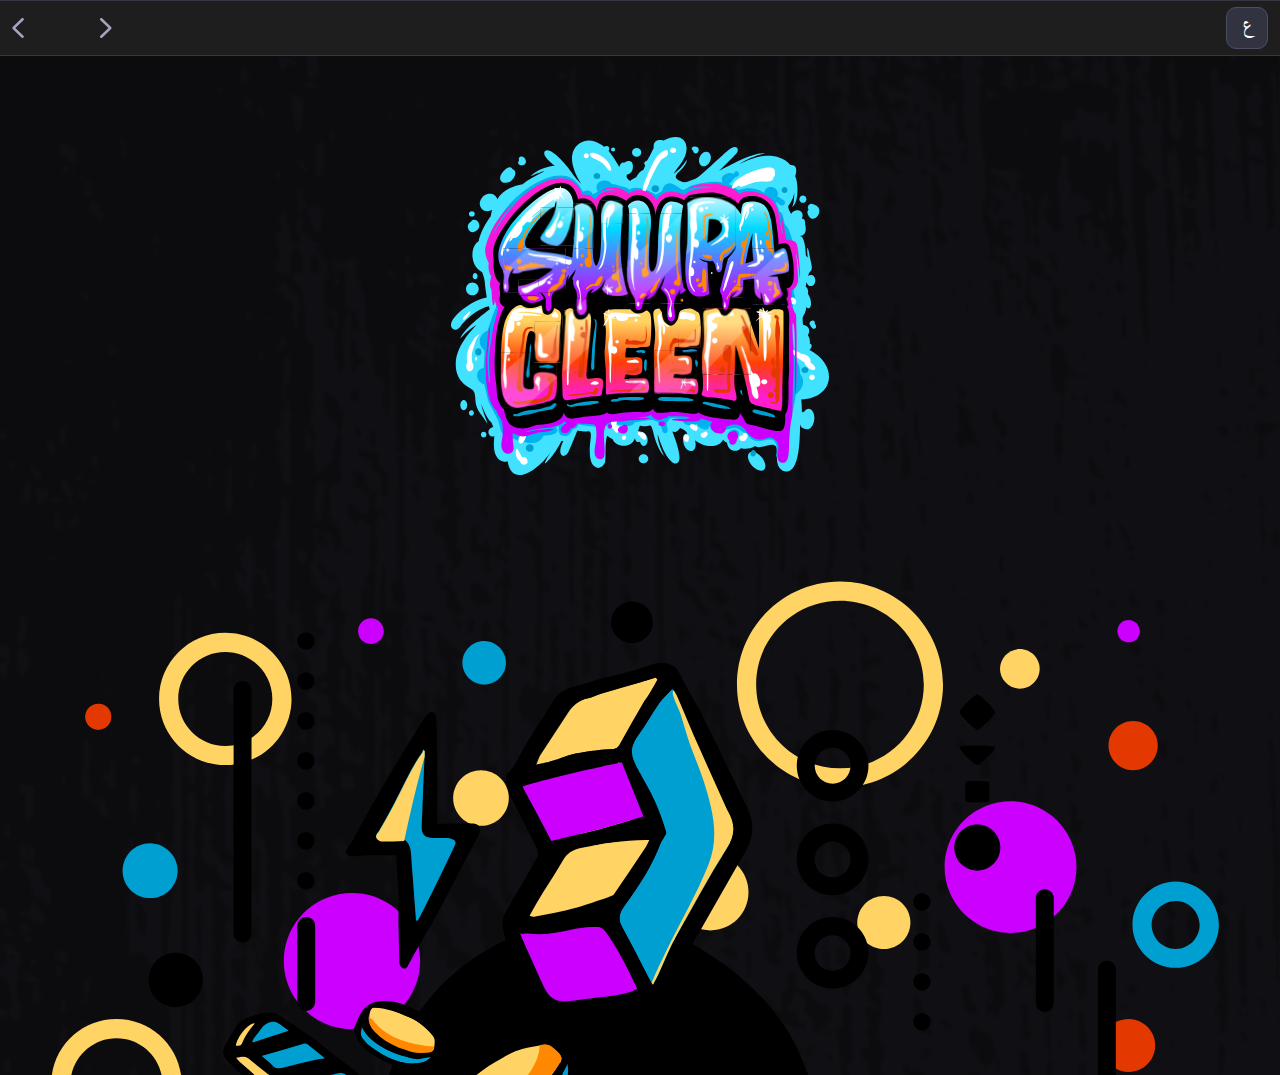
==== index.html @ d8a48c81 "first commit" ====
<!DOCTYPE html>
<html lang="en">

<head>
    <meta charset="UTF-8">
    <meta http-equiv="X-UA-Compatible" content="IE=edge">
    <meta name="viewport" content="width=device-width, initial-scale=1.0">
    <title>Suupa</title>
    <link rel="stylesheet" href="./css/bootstrap.css">
    <link rel="stylesheet" href="./css/style.css">
</head>

<body>
    <!-- Navigation and change language  -->
    <div class="container-fluid navigation">
        <div class="top__toggles min-width-100 d-flex justify-content-between">
            <img src="./assets/images/left_arrow.svg" class="prevIntro" alt="previous">
            <img src="./assets/images/right_arrow.svg" class="nextIntro" alt="next">

        </div>
        <div class="lang__toggle">
            <span>ع</span>
        </div>
    </div>
    <!-- loader before initializing   -->
    <div class="container d-flex justify-content-center align-items-center minHeight-500">
        <div class="loading">
            <img src="./assets/images/SuupaGraphic.svg" alt="Suupa clean">
        </div>
    </div>
    <!-- Main content  -->
    <div class="container-fluid hide mainWrapper  my-20">
        <div class="row">
            <div class="col-xs-12 header">
                <div class="first__header ">
                    <div class=" d-flex flex-column align-items-center">
                        <h1>The Best Car Cleaning Service</h1>
                        <h4>
                            With Simple clicks and steps, get the best car cleaning service </h4>
                        <h4>with <span class="purple"> SUUPA</span> <span class="orange">CLEEN</span></h4>
                    </div>
                    <div class="car d-flex justify-content-end">
                        <img src="./assets/images/carWashed.svg" alt="">

                    </div>
                </div>
                <div class="second__header hide ">
                    <div class=" d-flex flex-column align-items-center">
                        <h1>Add Your Car Details & Location</h1>
                        <h4>
                            Just add your car details & location, Thats it ! and Let </h4>
                        <h4> <span class="purple"> SUUPA</span> <span class="orange">CLEEN</span> do the rest ✌️ </h4>
                    </div>
                    <div class="car d-flex justify-content-center">
                        <img src="./assets/images/carWashed2.svg" class="stopCar animateCar" alt="">

                    </div>
                </div>
                <div class="third__header hide ">
                    <div class=" d-flex flex-column align-items-center">
                        <h1>Choose Your Membership</h1>
                        <h4><span class="purple"> SUUPA</span> <span class="orange">CLEEN</span> offers multiple
                            memberships that can be a fit </h4>
                        <h4>for all your needs</h4>
                    </div>
                    <div class="car d-flex ">
                        <img src="./assets/images/carWashed3.svg" class="" alt="">

                    </div>
                </div>
                <div class="header__bottom d-flex justify-content-between">
                    <div>
                        <div class="prevIntro header__left hide">
                            <img src="./assets/images/left_Arrow2.svg" alt="">

                        </div>

                    </div>
                    <div class="indicators d-flex justify-content-center">
                        <div class="bullet active"></div>
                        <div class="bullet"></div>
                        <div class="bullet"></div>

                    </div>
                    <div>
                        <div class="header__right nextIntro">
                            <img src="./assets/images/right_Arrow2.svg" alt="">

                        </div>
                    </div>
                </div>

            </div>



        </div>
    </div>
    <footer>
        <img src="./assets/images/colors.svg" alt="">
    </footer>
    <script src="./js/bootstrap.js"></script>
    <script src="./js/jquery.js"></script>
    <script src="./js/app.js"></script>

</body>

</html>
---- css/style.css ----
body {
  background-image: url("../assets/images/Background.svg");
  background-repeat: no-repeat;
  background-size: cover;
  background-color: #101014;
  overflow: hidden;
}

@font-face {
  font-family: lateef;
  src: url("../assets/fonts/Lateef-Regular.ttf");
}
@font-face {
  font-family: Dubai;
  src: url("../assets/fonts/Dubai-Regular.otf");
}
.navigation {
  width: 100%;
  height: 56px;
  background: #1E1E1E;
  box-shadow: inset 0px -1px 0px rgba(76, 78, 98, 0.5), inset 0px 1px 0px rgba(76, 78, 98, 0.5);
  display: flex;
  align-items: center;
  justify-content: space-between;
}

.lang__toggle span {
  width: 42px;
  height: 42px;
  background-color: #323341;
  color: #ffff;
  Font-size: 24px;
  display: flex;
  align-items: center;
  justify-content: center;
  font-family: lateef;
  line-height: 24px;
  border: 1px solid #4C4E62;
  box-sizing: border-box;
  border-radius: 10px;
  padding-bottom: 8px;
}

.loading img {
  width: 378px;
}

footer {
  position: relative;
  bottom: 0;
  width: 100%;
  height: 100px;
}
footer img {
  width: 100%;
}

/*global classes */
.minHeight-500 {
  min-height: 500px;
}

.hide {
  display: none !important;
}

.min-width-100 {
  min-width: 100px;
}

.my-20 {
  margin-top: 20px;
}

@media (max-width: 700px) {
  .loading img {
    width: 225px;
  }
}
.header h1 {
  font-family: Dubai;
  font-style: normal;
  font-weight: bold;
  line-height: 41px;
  color: #FFFFFF;
}
.header h4 {
  color: #A4A4C0;
}
.header .purple {
  color: #CB00FF;
}
.header .orange {
  color: #FF8800;
}
.header .header__bottom {
  margin-top: 16px;
}
.header .header__bottom .indicators {
  margin-top: 20px;
}
.header .header__bottom .indicators .bullet {
  width: 6px;
  height: 6px;
  background: #A4A4C0;
  margin: 0 5px;
  border-radius: 999px;
  transition: 0.3s ease-in-out all;
}
.header .header__bottom .indicators .active {
  width: 18px;
  height: 6px;
  background: #CB00FF;
  border-radius: 100px;
  transition: 0.3s ease-in-out all;
}
.header .header__bottom .header__left,
.header .header__bottom .header__right {
  width: 42px;
  height: 42px;
  background-color: #323341;
  color: #ffff;
  display: flex;
  align-items: center;
  justify-content: center;
  font-family: lateef;
  border: 1px solid #4C4E62;
  box-sizing: border-box;
  border-radius: 10px;
}
.header .stopCar {
  transform: translateX(10000px);
}
.header .animateCar {
  transition: 0.5s ease-in-out all;
}

@media (max-width: 600px) {
  .header h1 {
    font-size: 24px;
  }
  .header h4 {
    font-size: 12px;
  }
}

/*# sourceMappingURL=style.css.map */
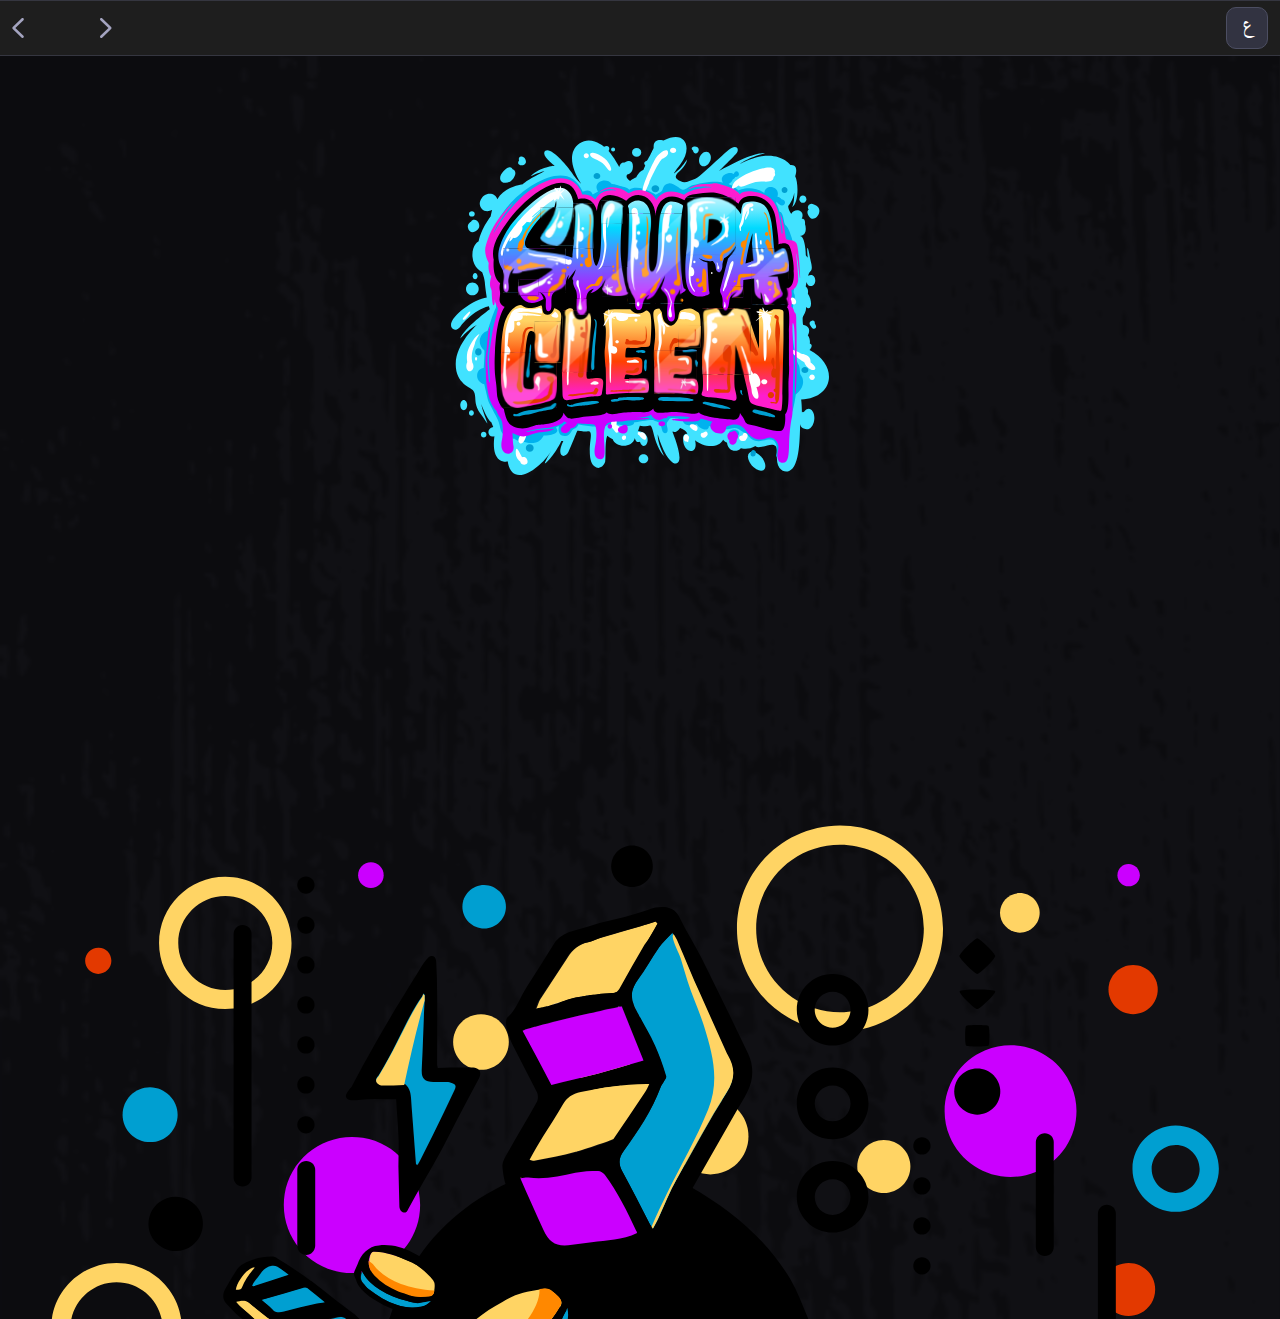
==== commit c81c75b3: "sign in" ====
--- a/index.html
+++ b/index.html
@@ -5,7 +5,7 @@
     <meta charset="UTF-8">
     <meta http-equiv="X-UA-Compatible" content="IE=edge">
     <meta name="viewport" content="width=device-width, initial-scale=1.0">
-    <title>Suupa</title>
+    <title>Suupa Cleen</title>
     <link rel="stylesheet" href="./css/bootstrap.css">
     <link rel="stylesheet" href="./css/style.css">
 </head>
--- a/css/style.css
+++ b/css/style.css
@@ -46,7 +46,7 @@
 }
 
 footer {
-  position: relative;
+  position: absolute;
   bottom: 0;
   width: 100%;
   height: 100px;
@@ -143,5 +143,120 @@
     font-size: 12px;
   }
 }
+.po-30 {
+  position: absolute;
+  bottom: 2%;
+}
+
+.page {
+  z-index: 999;
+}
+
+.signIn {
+  width: 374px;
+  margin-top: 27px;
+  height: 620px;
+  background: linear-gradient(161.02deg, rgba(46, 46, 60, 0.4) 5.04%, rgba(46, 46, 60, 0.1) 94.8%);
+  border: 1px solid #4C4E62;
+  box-sizing: border-box;
+  box-sizing: border-box;
+  box-shadow: 0px 4px 24px -1px rgba(0, 0, 0, 0.2);
+  backdrop-filter: blur(18px);
+  padding-top: 20px;
+  border-radius: 30px;
+}
+.signIn .logo {
+  margin-bottom: 20px;
+}
+.signIn .logo img {
+  width: 198px;
+  height: 135px;
+}
+.signIn h3 {
+  color: white;
+  font-family: Dubai;
+  margin-top: 10px;
+}
+.signIn h4 {
+  color: #A4A4C0;
+  font-family: Dubai;
+  font-style: normal;
+  font-weight: normal;
+}
+.signIn input {
+  background: #323341;
+  border: 1px solid #4C4E62;
+  box-sizing: border-box;
+  border-radius: 14px;
+}
+.signIn input:focus {
+  background: #323341;
+}
+.signIn label {
+  color: #A4A4C0 !important;
+}
+.signIn .submit {
+  width: 100%;
+  height: calc(3.5rem + 2px);
+  border-radius: 14px;
+  font-family: Dubai;
+  font-style: normal;
+  font-weight: normal;
+  font-size: 16px;
+  line-height: 27px;
+  display: flex;
+  align-items: center;
+  justify-content: center;
+  text-transform: uppercase;
+  color: #FFFFFF;
+  background: #009FD1;
+  border: none;
+}
+.signIn .forgotPassword {
+  width: 100%;
+  display: flex;
+  align-items: center;
+  justify-content: center;
+  color: #CB00FF;
+  background: none;
+  border: none;
+  margin-top: 10px;
+  margin-bottom: 10px;
+}
+.signIn .forgotPassword:hover,
+.signIn .toggleSignUpPage:hover {
+  color: #d454f5;
+}
+.signIn .submit:hover {
+  background-color: #29b2dd;
+}
+.signIn .signInWith img {
+  height: 49px;
+}
+.signIn .toggleSignUpPage {
+  background: none;
+  border: none;
+  color: #CB00FF;
+}
+.signIn span {
+  color: #A4A4C0 !important;
+}
+
+@media (max-width: 600px) {
+  .signIn h4 {
+    font-size: 14px;
+  }
+}
+/* Chrome, Safari, Edge, Opera */
+input::-webkit-outer-spin-button,
+input::-webkit-inner-spin-button {
+  -webkit-appearance: none;
+  margin: 0;
+}
+
+/* Firefox */
+input[type=number] {
+  -moz-appearance: textfield;
+}
 
 /*# sourceMappingURL=style.css.map */
